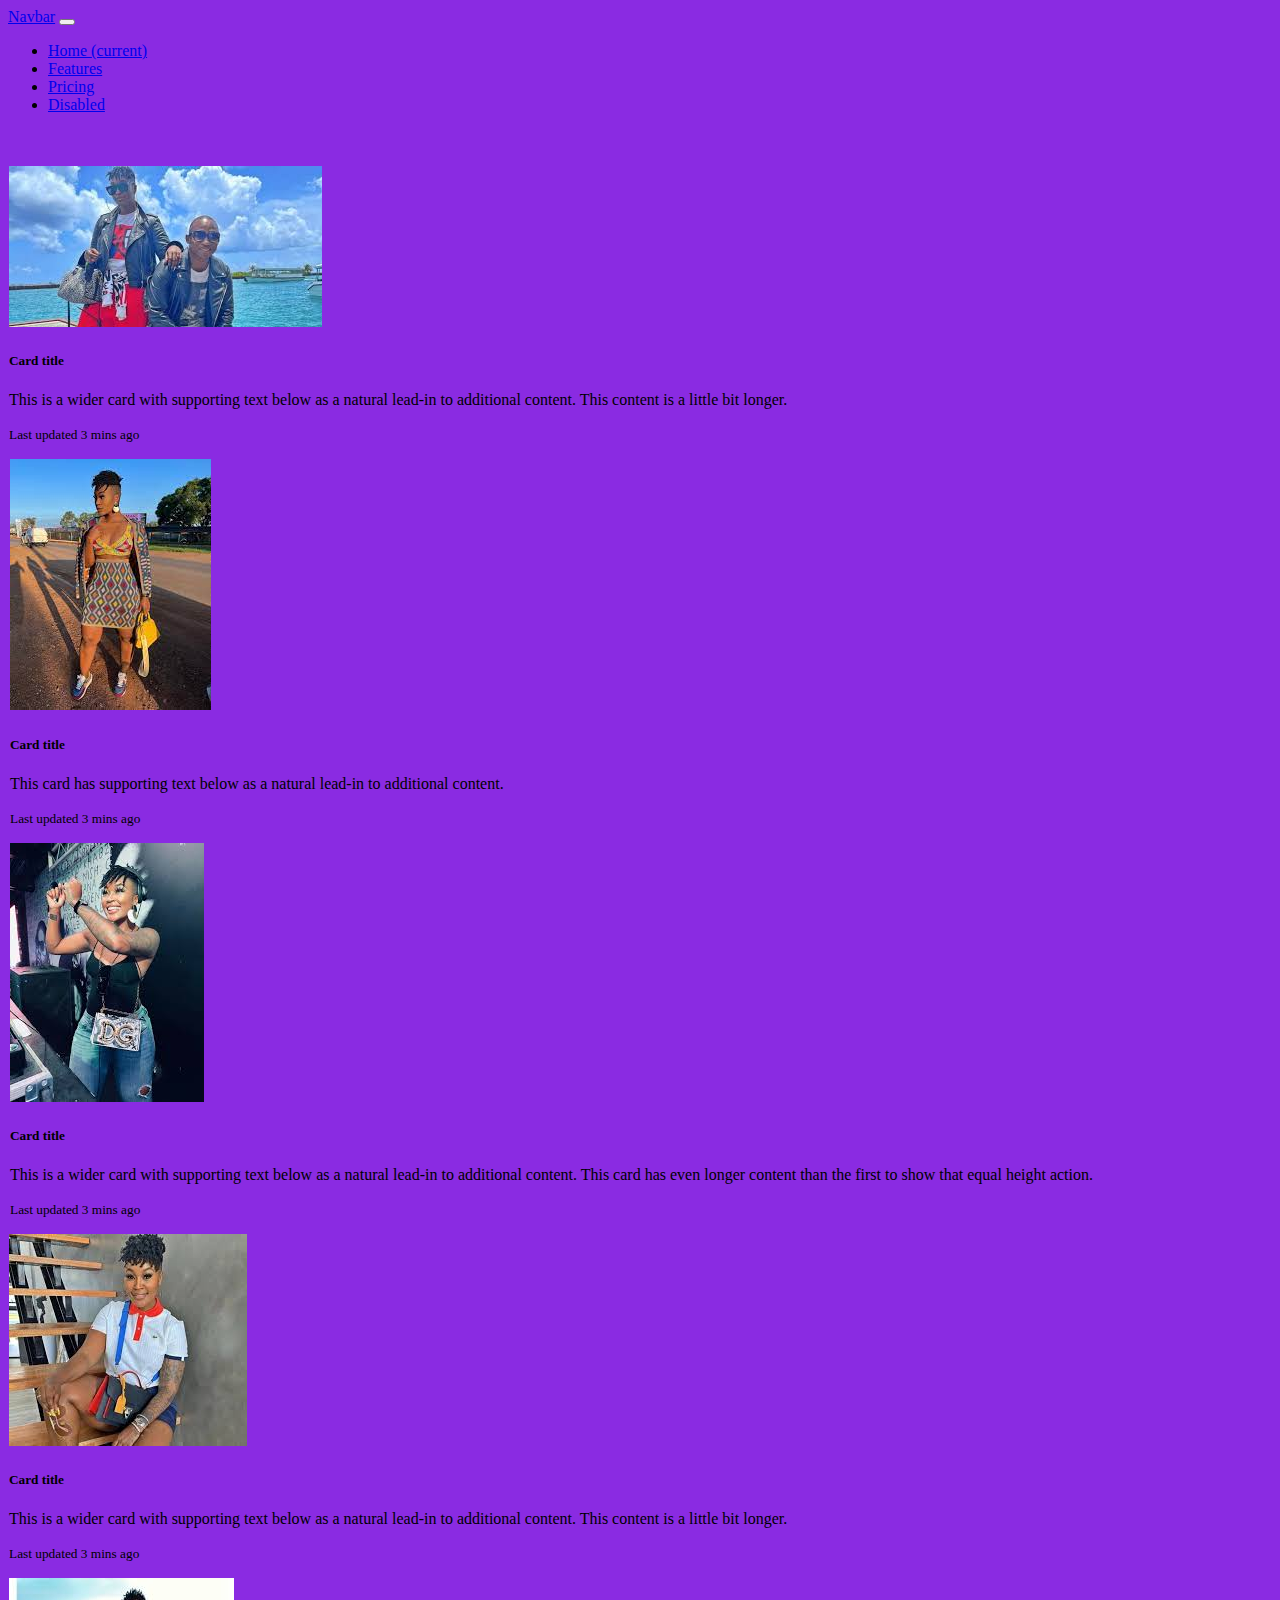
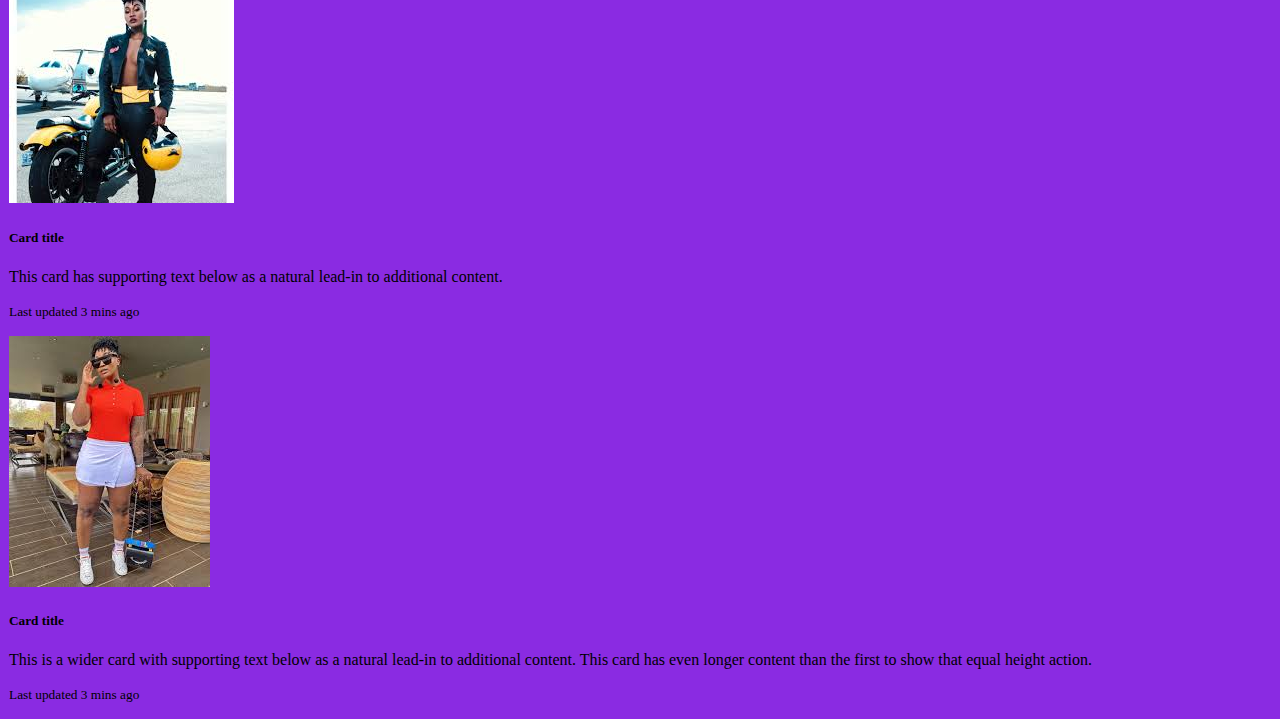
==== bootstrap.html @ 0faeb545 "first commit" ====
<!DOCTYPE html>
<html lang="en">
<head>
    <meta charset="UTF-8">
    <meta http-equiv="X-UA-Compatible" content="IE=edge">
    <meta name="viewport" content="width=device-width, initial-scale=1.0">
    <title>Document</title>
  <link href="https://cdn.jsdelivr.net/npm/bootstrap@5.1.3/dist/css/bootstrap.min.css" rel="stylesheet" integrity="sha384-1BmE4kWBq78iYhFldvKuhfTAU6auU8tT94WrHftjDbrCEXSU1oBoqyl2QvZ6jIW3" crossorigin="anonymous">
  <link rel="stylesheet" href="style.css">
</head>
<body>



  <nav class="navbar navbar-expand-lg navbar-light bg-light">
    <a class="navbar-brand" href="#">Navbar</a>
    <button class="navbar-toggler" type="button" data-toggle="collapse" data-target="#navbarNav" aria-controls="navbarNav" aria-expanded="false" aria-label="Toggle navigation">
      <span class="navbar-toggler-icon"></span>
    </button>
    <div class="collapse navbar-collapse" id="navbarNav">
      <ul class="navbar-nav">
        <li class="nav-item active">
          <a class="nav-link" href="#">Home <span class="sr-only">(current)</span></a>
        </li>
        <li class="nav-item">
          <a class="nav-link" href="#">Features</a>
        </li>
        <li class="nav-item">
          <a class="nav-link" href="#">Pricing</a>
        </li>
        <li class="nav-item">
          <a class="nav-link disabled" href="#">Disabled</a>
        </li>
      </ul>
    </div>
  </nav>
  <br>
  <br>
  
  <div class="card-group">
    <div class="card" style="margin-left: 1px;">
      <img src="images/images (6).jpg" class="card-img-top" alt="...">
    <div class="card" style=>
      <div class="card-body">
        <h5 class="card-title">Card title</h5>
        <p class="card-text">This is a wider card with supporting text below as a natural lead-in to additional content. This content is a little bit longer.</p>
        <p class="card-text"><small class="text-muted">Last updated 3 mins ago</small></p>
      </div>
    </div>
    <div class="card" style=>
  
      <div class="card" style="margin-left: 1px;">
      <img src="images/images(3).jpg" class="card-img-top" alt="...">
      <div class="card-body">
        <h5 class="card-title">Card title</h5>
        <p class="card-text">This card has supporting text below as a natural lead-in to additional content.</p>
        <p class="card-text"><small class="text-muted">Last updated 3 mins ago</small></p>
      </div>
    </div>
    <div class="card" style="margin-left: 1px;">
      <img src="images/images (5).jpg" class="card-img-top" alt="...">
      <div class="card-body">
        <h5 class="card-title">Card title</h5>
        <p class="card-text">This is a wider card with supporting text below as a natural lead-in to additional content. This card has even longer content than the first to show that equal height action.</p>
        <p class="card-text"><small class="text-muted">Last updated 3 mins ago</small></p>
      </div>
    </div>
  </div>
  <div class="card-group">
    <div class="card">
      <img src="images/images (1).jpg" class="card-img-top" alt="...">
      <div class="card-body">
        <h5 class="card-title">Card title</h5>
        <p class="card-text">This is a wider card with supporting text below as a natural lead-in to additional content. This content is a little bit longer.</p>
        <p class="card-text"><small class="text-muted">Last updated 3 mins ago</small></p>
      </div>
    </div>
    <div class="card">
      <img src="images/images (2).jpg" class="card-img-top" alt="...">
      <div class="card-body">
        <h5 class="card-title">Card title</h5>
        <p class="card-text">This card has supporting text below as a natural lead-in to additional content.</p>
        <p class="card-text"><small class="text-muted">Last updated 3 mins ago</small></p>
      </div>
    </div>
    <div class="card">
      <img src="images/images (4).jpg" class="card-img-top" alt="...">
      <div class="card-body">
        <h5 class="card-title">Card title</h5>
        <p class="card-text">This is a wider card with supporting text below as a natural lead-in to additional content. This card has even longer content than the first to show that equal height action.</p>
        <p class="card-text"><small class="text-muted">Last updated 3 mins ago</small></p>
      </div>
    </div>
  </div>

</body>
</html>
---- style.css ----
body{
    background-color: blueviolet
}
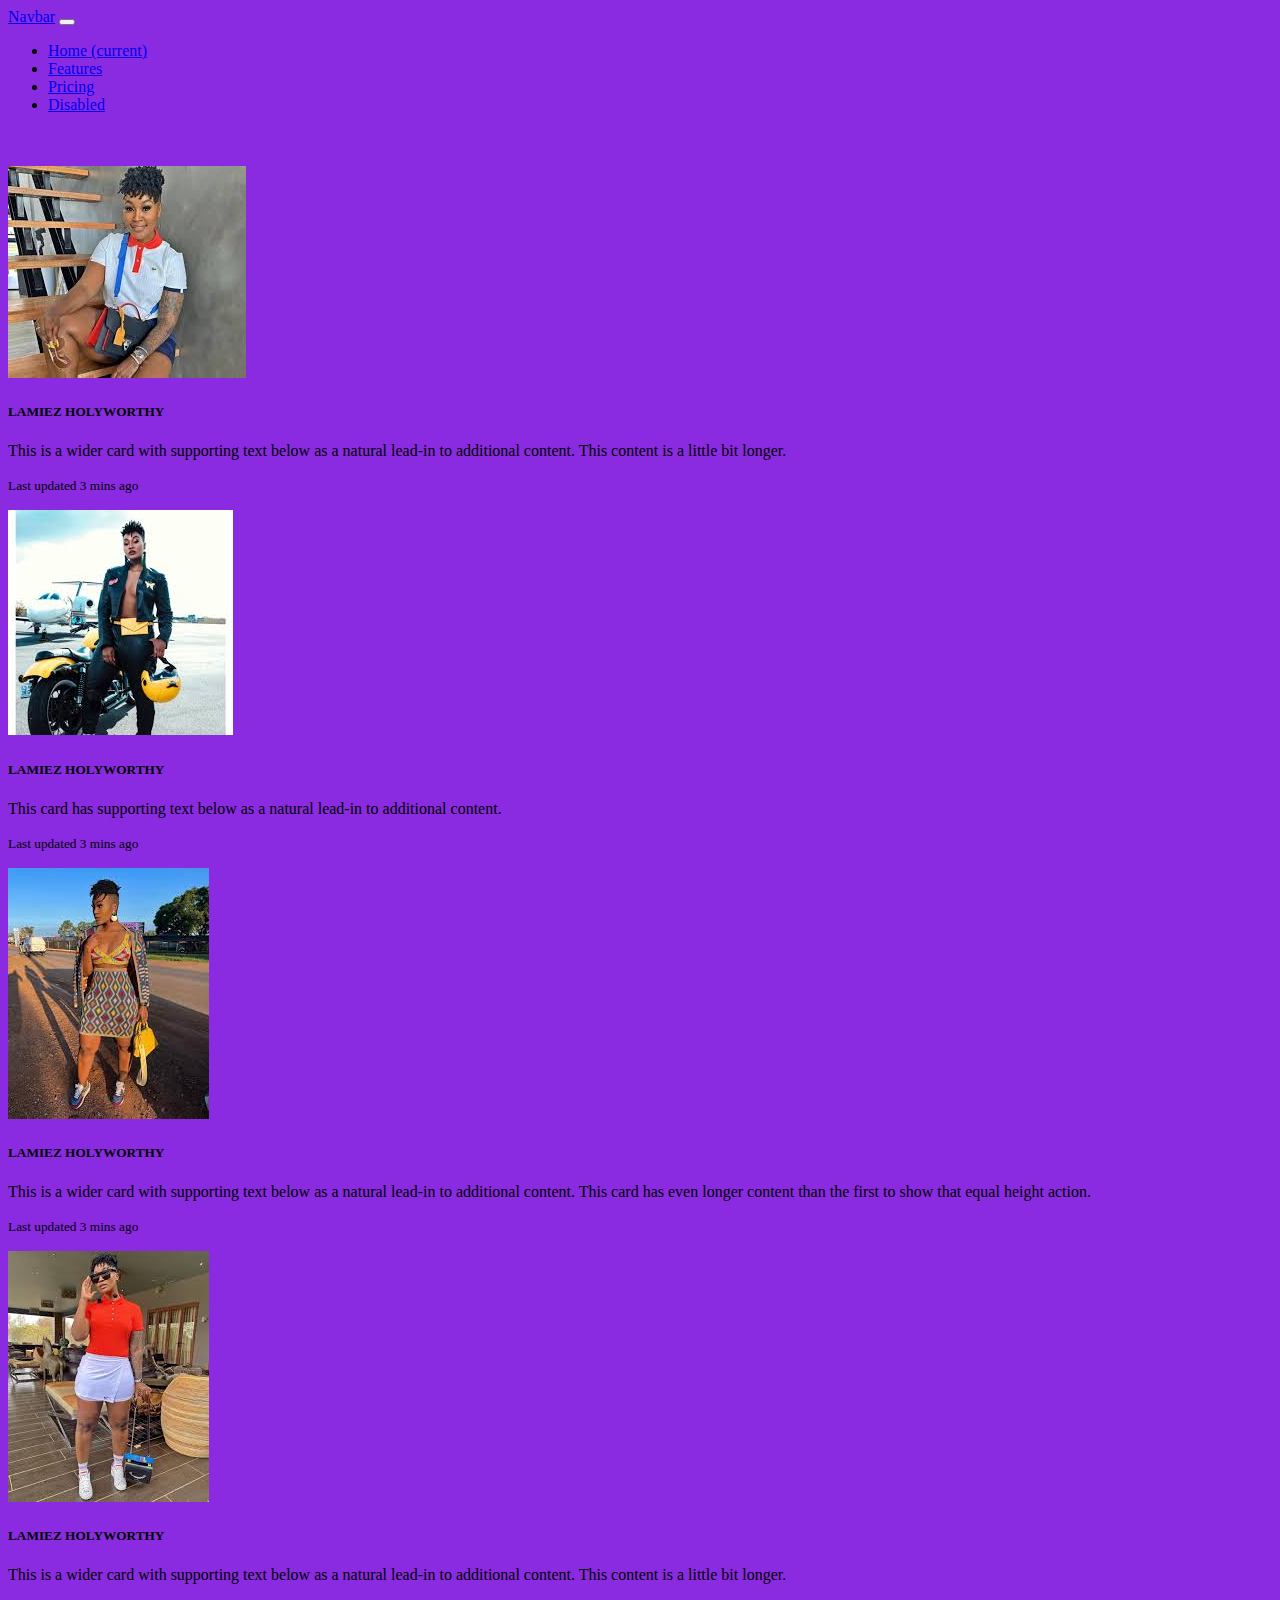
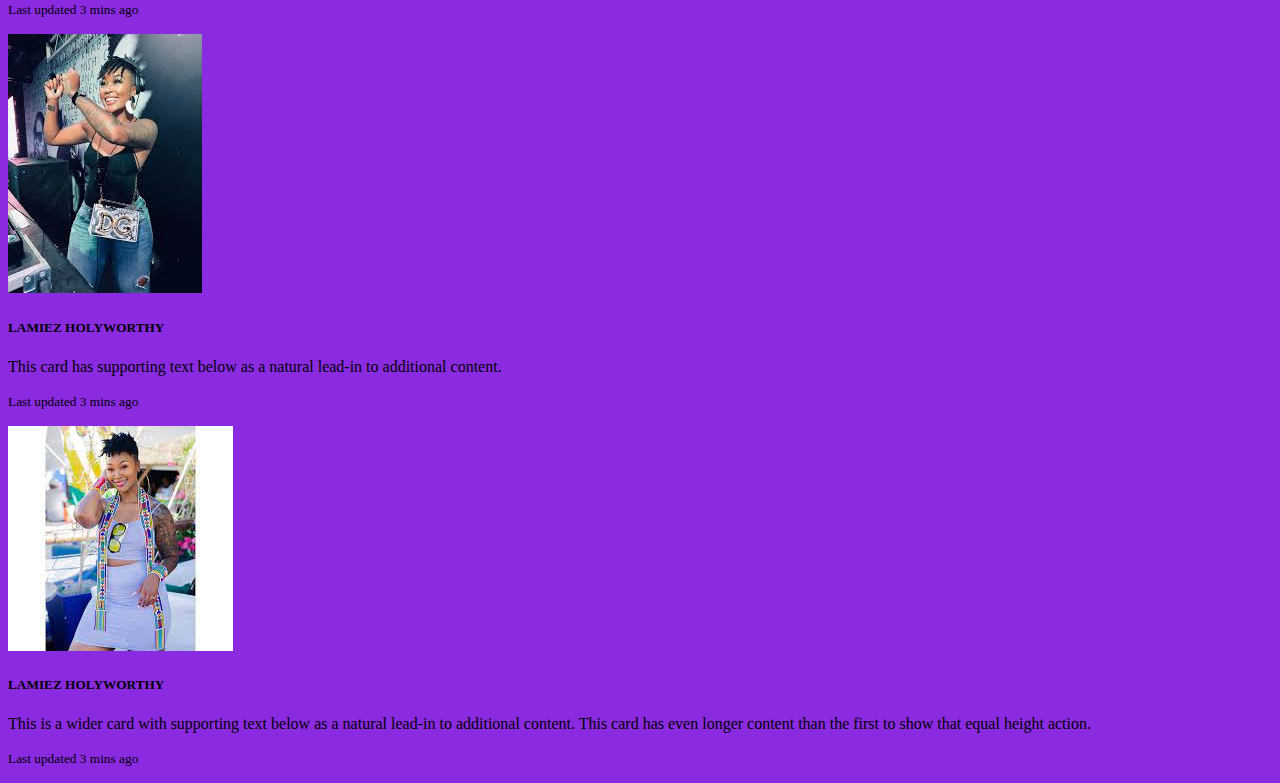
==== commit 1e23c797: "first commit" ====
--- a/bootstrap.html
+++ b/bootstrap.html
@@ -36,57 +36,53 @@
   </nav>
   <br>
   <br>
-  
-  <div class="card-group">
-    <div class="card" style="margin-left: 1px;">
-      <img src="images/images (6).jpg" class="card-img-top" alt="...">
-    <div class="card" style=>
-      <div class="card-body">
-        <h5 class="card-title">Card title</h5>
-        <p class="card-text">This is a wider card with supporting text below as a natural lead-in to additional content. This content is a little bit longer.</p>
-        <p class="card-text"><small class="text-muted">Last updated 3 mins ago</small></p>
-      </div>
-    </div>
-    <div class="card" style=>
-  
-      <div class="card" style="margin-left: 1px;">
-      <img src="images/images(3).jpg" class="card-img-top" alt="...">
-      <div class="card-body">
-        <h5 class="card-title">Card title</h5>
-        <p class="card-text">This card has supporting text below as a natural lead-in to additional content.</p>
-        <p class="card-text"><small class="text-muted">Last updated 3 mins ago</small></p>
-      </div>
-    </div>
-    <div class="card" style="margin-left: 1px;">
-      <img src="images/images (5).jpg" class="card-img-top" alt="...">
-      <div class="card-body">
-        <h5 class="card-title">Card title</h5>
-        <p class="card-text">This is a wider card with supporting text below as a natural lead-in to additional content. This card has even longer content than the first to show that equal height action.</p>
-        <p class="card-text"><small class="text-muted">Last updated 3 mins ago</small></p>
-      </div>
-    </div>
-  </div>
   <div class="card-group">
     <div class="card">
-      <img src="images/images (1).jpg" class="card-img-top" alt="...">
+      <img class="card-img-top" src="images/images (1).jpg" alt="Card image cap">
       <div class="card-body">
-        <h5 class="card-title">Card title</h5>
+        <h5 class="card-title">LAMIEZ HOLYWORTHY</h5>
         <p class="card-text">This is a wider card with supporting text below as a natural lead-in to additional content. This content is a little bit longer.</p>
         <p class="card-text"><small class="text-muted">Last updated 3 mins ago</small></p>
       </div>
     </div>
     <div class="card">
-      <img src="images/images (2).jpg" class="card-img-top" alt="...">
+      <img class="card-img-top" src="images/images (2).jpg" alt="Card image cap">
       <div class="card-body">
-        <h5 class="card-title">Card title</h5>
+        <h5 class="card-title">LAMIEZ HOLYWORTHY</h5>
         <p class="card-text">This card has supporting text below as a natural lead-in to additional content.</p>
         <p class="card-text"><small class="text-muted">Last updated 3 mins ago</small></p>
       </div>
     </div>
     <div class="card">
-      <img src="images/images (4).jpg" class="card-img-top" alt="...">
+      <img class="card-img-top" src="images/images(3).jpg" alt="Card image cap">
       <div class="card-body">
-        <h5 class="card-title">Card title</h5>
+        <h5 class="card-title">LAMIEZ HOLYWORTHY</h5>
+        <p class="card-text">This is a wider card with supporting text below as a natural lead-in to additional content. This card has even longer content than the first to show that equal height action.</p>
+        <p class="card-text"><small class="text-muted">Last updated 3 mins ago</small></p>
+      </div>
+    </div>
+  </div> 
+  <div class="card-group">
+    <div class="card">
+      <img class="card-img-top" src="images/images (4).jpg" alt="Card image cap">
+      <div class="card-body">
+        <h5 class="card-title">LAMIEZ HOLYWORTHY</h5>
+        <p class="card-text">This is a wider card with supporting text below as a natural lead-in to additional content. This content is a little bit longer.</p>
+        <p class="card-text"><small class="text-muted">Last updated 3 mins ago</small></p>
+      </div>
+    </div>
+    <div class="card">
+      <img class="card-img-top" src="images/images (5).jpg" alt="Card image cap">
+      <div class="card-body">
+        <h5 class="card-title">LAMIEZ HOLYWORTHY</h5>
+        <p class="card-text">This card has supporting text below as a natural lead-in to additional content.</p>
+        <p class="card-text"><small class="text-muted">Last updated 3 mins ago</small></p>
+      </div>
+    </div>
+    <div class="card">
+      <img class="card-img-top" src="images/image(7).jpg" alt="Card image cap">
+      <div class="card-body">
+        <h5 class="card-title">LAMIEZ HOLYWORTHY</h5>
         <p class="card-text">This is a wider card with supporting text below as a natural lead-in to additional content. This card has even longer content than the first to show that equal height action.</p>
         <p class="card-text"><small class="text-muted">Last updated 3 mins ago</small></p>
       </div>
--- a/style.css
+++ b/style.css
@@ -1,3 +1,4 @@
 body{
     background-color: blueviolet
-}+}
+  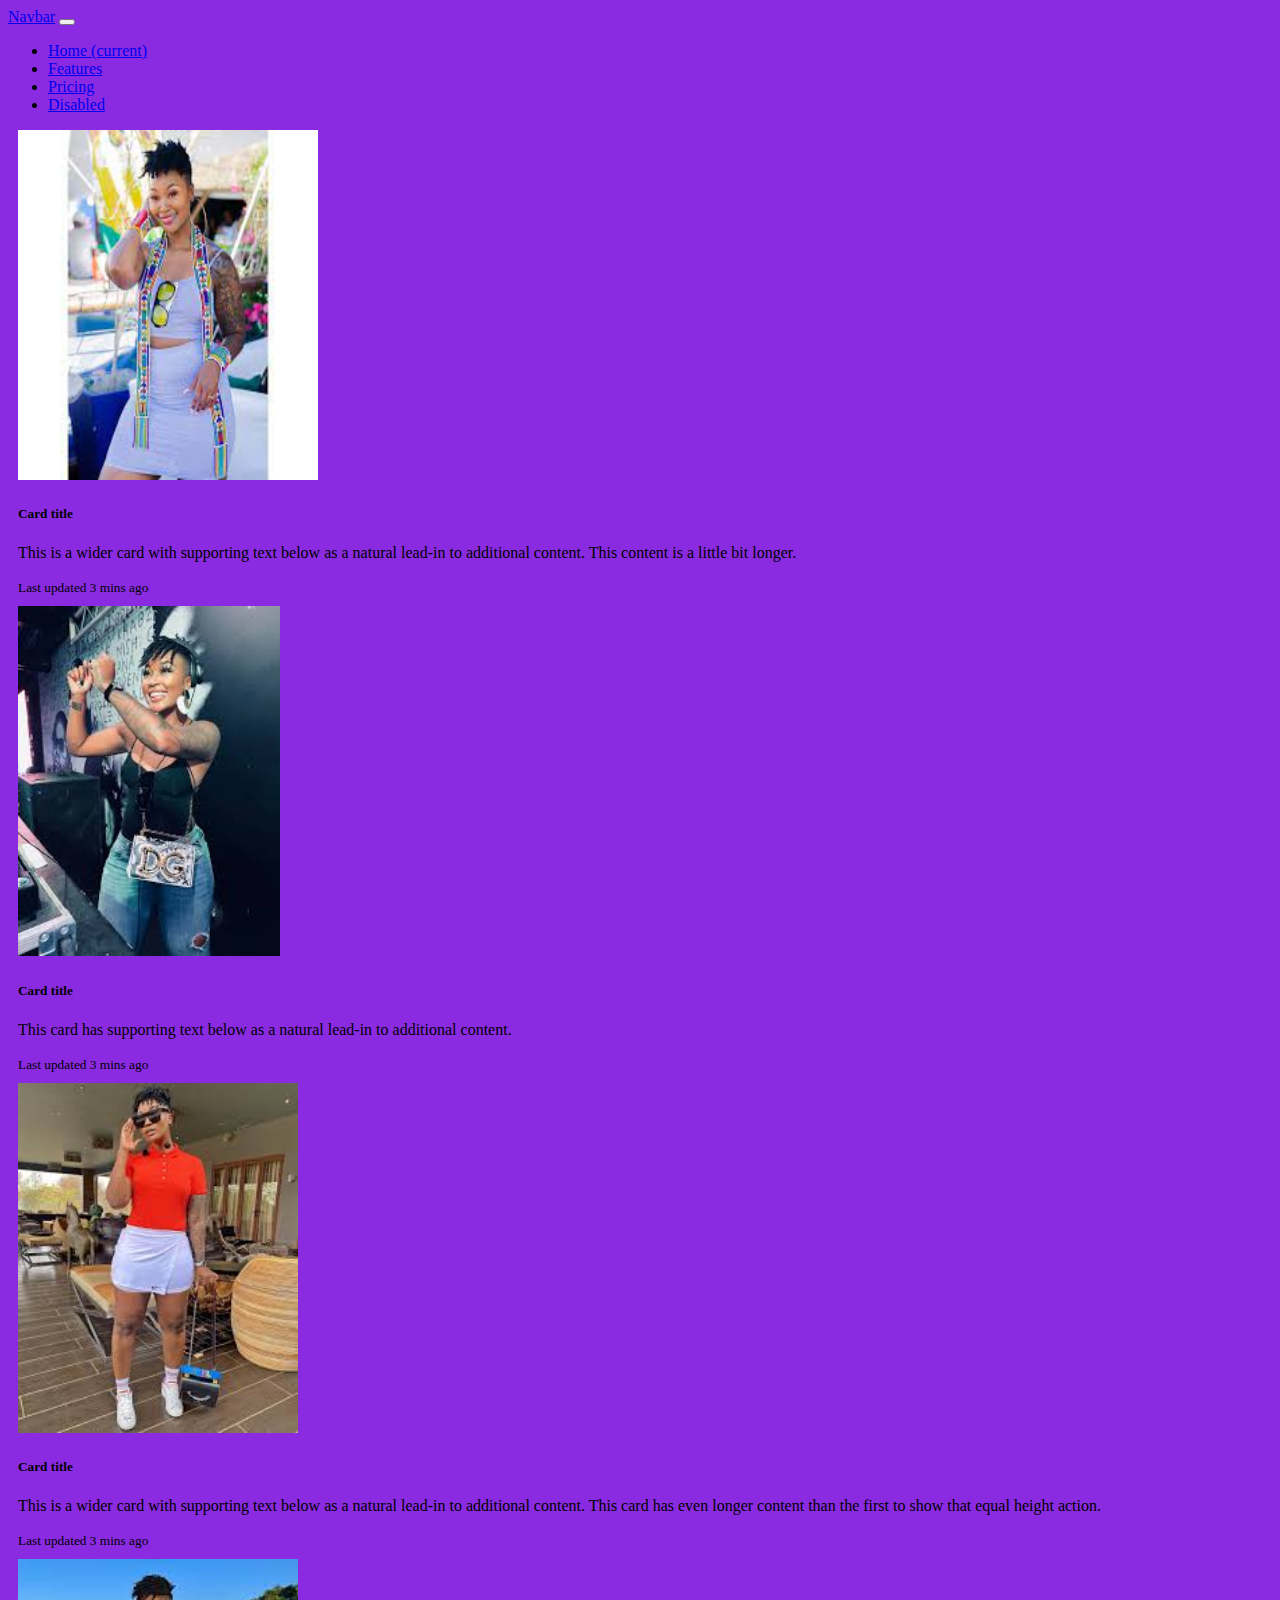
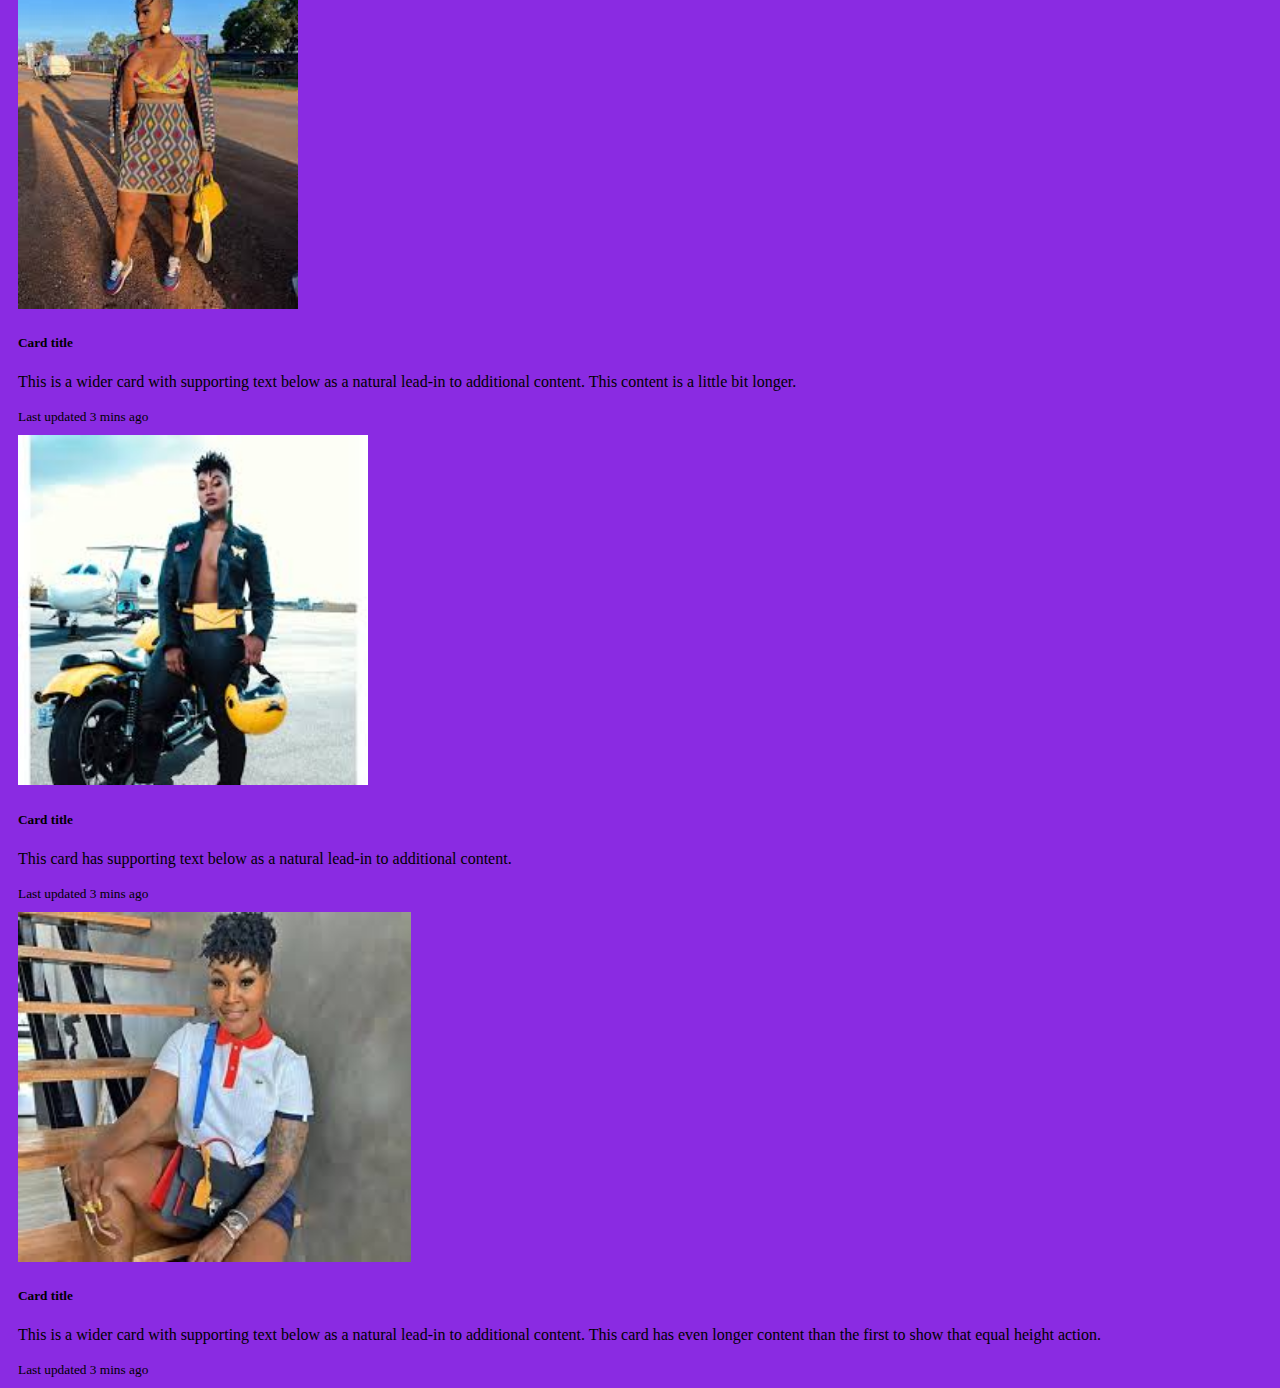
==== commit 84de63f4: "first commit" ====
--- a/bootstrap.html
+++ b/bootstrap.html
@@ -7,12 +7,15 @@
     <title>Document</title>
   <link href="https://cdn.jsdelivr.net/npm/bootstrap@5.1.3/dist/css/bootstrap.min.css" rel="stylesheet" integrity="sha384-1BmE4kWBq78iYhFldvKuhfTAU6auU8tT94WrHftjDbrCEXSU1oBoqyl2QvZ6jIW3" crossorigin="anonymous">
   <link rel="stylesheet" href="style.css">
+  <style>
+    .card {
+      margin: 10px; !important
+      padding-right: 30px;
+    }
+  </style>
 </head>
 <body>
-
-
-
-  <nav class="navbar navbar-expand-lg navbar-light bg-light">
+  <nav class="navbar navbar-expand-md navbar-dark bg-dark mb-4-">
     <a class="navbar-brand" href="#">Navbar</a>
     <button class="navbar-toggler" type="button" data-toggle="collapse" data-target="#navbarNav" aria-controls="navbarNav" aria-expanded="false" aria-label="Toggle navigation">
       <span class="navbar-toggler-icon"></span>
@@ -33,61 +36,72 @@
         </li>
       </ul>
     </div>
-  </nav>
-  <br>
-  <br>
+  </nav> 
   <div class="card-group">
     <div class="card">
-      <img class="card-img-top" src="images/images (1).jpg" alt="Card image cap">
+      <img class="card-img-top" src="images/image(7).jpg"height="350px"width="300" alt="Card image cap">
       <div class="card-body">
-        <h5 class="card-title">LAMIEZ HOLYWORTHY</h5>
+        <h5 class="card-title">Card title</h5>
         <p class="card-text">This is a wider card with supporting text below as a natural lead-in to additional content. This content is a little bit longer.</p>
-        <p class="card-text"><small class="text-muted">Last updated 3 mins ago</small></p>
+      </div>
+      <div class="card-footer">
+        <small class="text-muted">Last updated 3 mins ago</small>
       </div>
     </div>
     <div class="card">
-      <img class="card-img-top" src="images/images (2).jpg" alt="Card image cap">
+      <img class="card-img-top" src="images/images (5).jpg"height="350px" alt="Card image cap">
       <div class="card-body">
-        <h5 class="card-title">LAMIEZ HOLYWORTHY</h5>
+        <h5 class="card-title">Card title</h5>
         <p class="card-text">This card has supporting text below as a natural lead-in to additional content.</p>
-        <p class="card-text"><small class="text-muted">Last updated 3 mins ago</small></p>
+      </div>
+      <div class="card-footer">
+        <small class="text-muted">Last updated 3 mins ago</small>
       </div>
     </div>
     <div class="card">
-      <img class="card-img-top" src="images/images(3).jpg" alt="Card image cap">
+      <img class="card-img-top" src="images/images (4).jpg"height="350px" alt="Card image cap">
       <div class="card-body">
-        <h5 class="card-title">LAMIEZ HOLYWORTHY</h5>
+        <h5 class="card-title">Card title</h5>
         <p class="card-text">This is a wider card with supporting text below as a natural lead-in to additional content. This card has even longer content than the first to show that equal height action.</p>
-        <p class="card-text"><small class="text-muted">Last updated 3 mins ago</small></p>
       </div>
-    </div>
-  </div> 
-  <div class="card-group">
-    <div class="card">
-      <img class="card-img-top" src="images/images (4).jpg" alt="Card image cap">
-      <div class="card-body">
-        <h5 class="card-title">LAMIEZ HOLYWORTHY</h5>
-        <p class="card-text">This is a wider card with supporting text below as a natural lead-in to additional content. This content is a little bit longer.</p>
-        <p class="card-text"><small class="text-muted">Last updated 3 mins ago</small></p>
-      </div>
-    </div>
-    <div class="card">
-      <img class="card-img-top" src="images/images (5).jpg" alt="Card image cap">
-      <div class="card-body">
-        <h5 class="card-title">LAMIEZ HOLYWORTHY</h5>
-        <p class="card-text">This card has supporting text below as a natural lead-in to additional content.</p>
-        <p class="card-text"><small class="text-muted">Last updated 3 mins ago</small></p>
-      </div>
-    </div>
-    <div class="card">
-      <img class="card-img-top" src="images/image(7).jpg" alt="Card image cap">
-      <div class="card-body">
-        <h5 class="card-title">LAMIEZ HOLYWORTHY</h5>
-        <p class="card-text">This is a wider card with supporting text below as a natural lead-in to additional content. This card has even longer content than the first to show that equal height action.</p>
-        <p class="card-text"><small class="text-muted">Last updated 3 mins ago</small></p>
+      <div class="card-footer">
+        <small class="text-muted">Last updated 3 mins ago</small>
       </div>
     </div>
   </div>
 
+  <div class="card-group">
+    <div class="card">
+      <img class="card-img-top" src="images/images(3).jpg"height="350px" alt="Card image cap">
+      <div class="card-body">
+        <h5 class="card-title">Card title</h5>
+        <p class="card-text">This is a wider card with supporting text below as a natural lead-in to additional content. This content is a little bit longer.</p>
+      </div>
+      <div class="card-footer">
+        <small class="text-muted">Last updated 3 mins ago</small>
+      </div>
+    </div>
+    <div class="card">
+      <img class="card-img-top" src="images/images (2).jpg"height="350px" alt="Card image cap">
+      <div class="card-body">
+        <h5 class="card-title">Card title</h5>
+        <p class="card-text">This card has supporting text below as a natural lead-in to additional content.</p>
+      </div>
+      <div class="card-footer">
+        <small class="text-muted">Last updated 3 mins ago</small>
+      </div>
+    </div>
+    <div class="card">
+      <img class="card-img-top" src="images/images (1).jpg"height="350px" alt="Card image cap">
+      <div class="card-body">
+        <h5 class="card-title">Card title</h5>
+        <p class="card-text">This is a wider card with supporting text below as a natural lead-in to additional content. This card has even longer content than the first to show that equal height action.</p>
+      </div>
+      <div class="card-footer">
+        <small class="text-muted">Last updated 3 mins ago</small>
+      </div>
+    </div>
+  </div>
 </body>
+
 </html>--- a/style.css
+++ b/style.css
@@ -1,4 +1,3 @@
 body{
     background-color: blueviolet
-}
-  +}